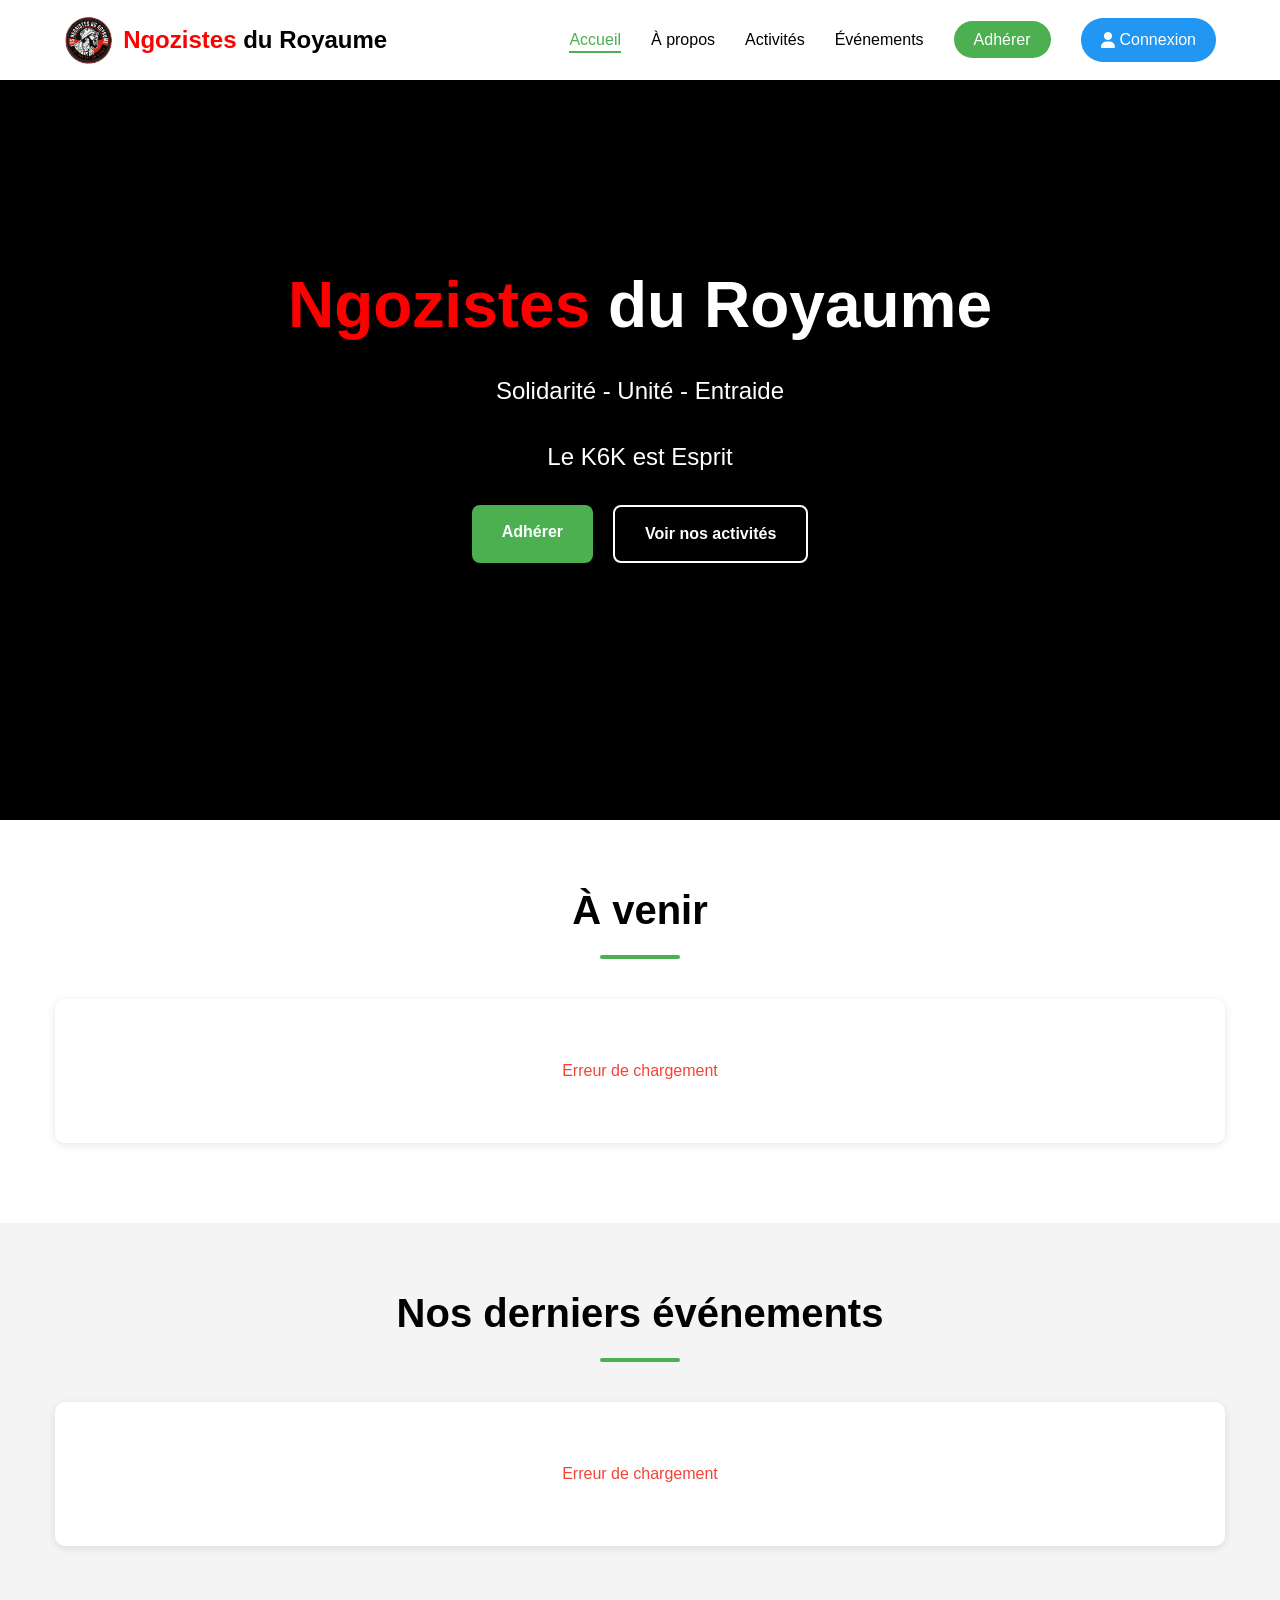
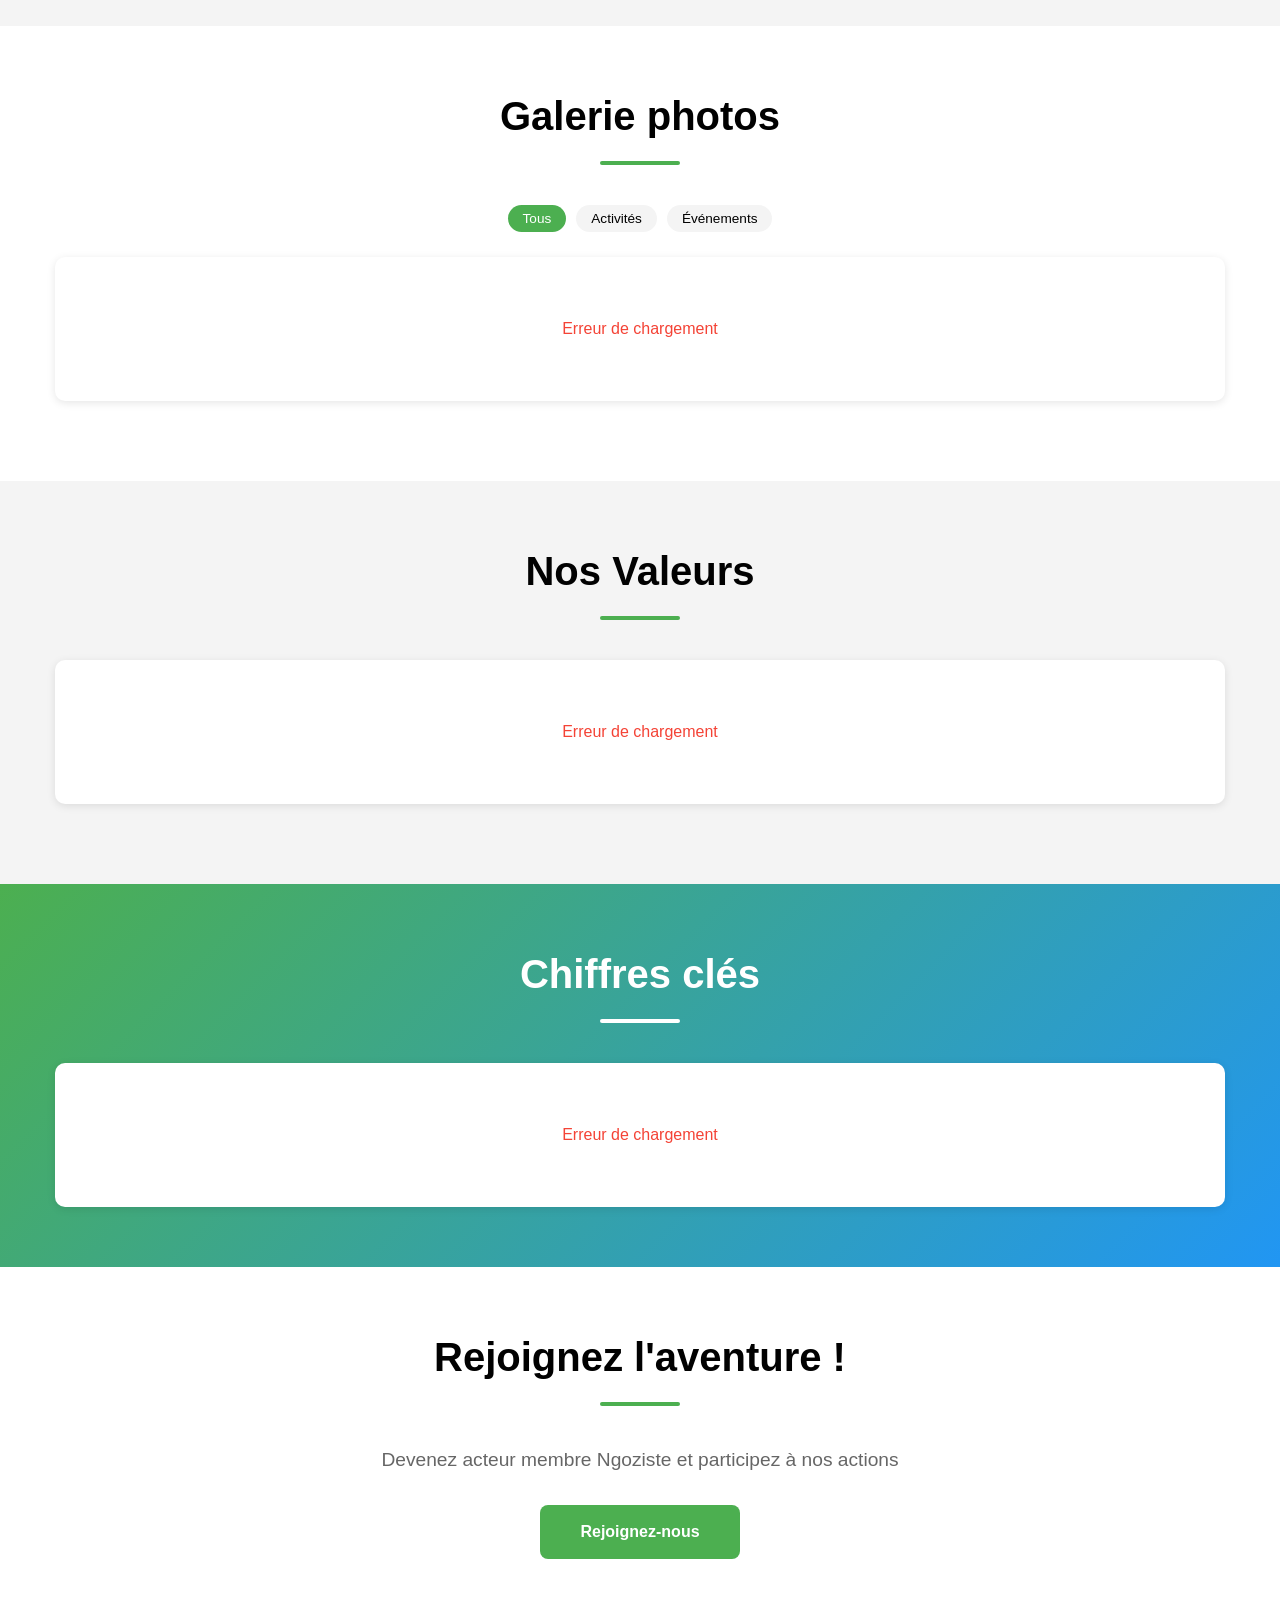
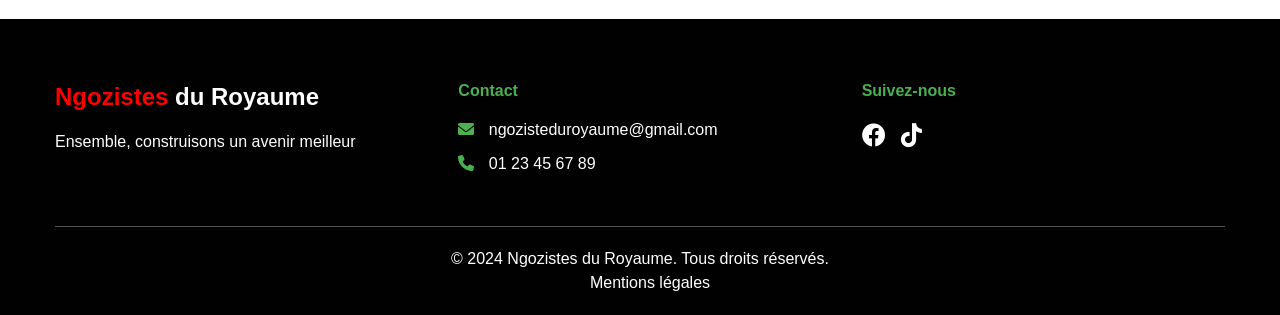
==== index.html @ daa1dad1 "Add files via upload" ====
<!DOCTYPE html>
<html lang="fr">
<head>
    <meta charset="UTF-8">
    <meta name="viewport" content="width=device-width, initial-scale=1.0">
    <title>Ngozistes du Royaume - Accueil</title>
    <meta name="description" content="Ngozistes du Royaume - Solidarité, Unité, Entraide.">
    <link rel="stylesheet" href="https://cdnjs.cloudflare.com/ajax/libs/font-awesome/6.0.0/css/all.min.css">
    <link rel="icon" type="image/png" href="images/favicon.ico">
    
    <!-- Configuration Supabase -->
    <script src="https://cdn.jsdelivr.net/npm/@supabase/supabase-js@2"></script>
    <script src="supabase-config.js"></script>

    <style>
        * {
            margin: 0;
            padding: 0;
            box-sizing: border-box;
        }

        :root {
            --primary-color: #4CAF50;
            --secondary-color: #2196F3;
            --dark-color: #010101;
            --light-color: #f4f4f4;
            --danger-color: #f44336;
            --success-color: #4CAF50;
            --text-color: #666;
            --border-radius: 8px;
            --box-shadow: 0 2px 8px rgba(0,0,0,0.1);
            --transition: all 0.2s ease;
            --facebook-bg: #f0f2f5;
        }

        body {
            font-family: 'Segoe UI', Tahoma, Geneva, Verdana, sans-serif;
            line-height: 1.5;
            color: var(--text-color);
            padding-top: 80px;
            overflow-x: hidden;
            background: var(--facebook-bg);
        }

        .container {
            max-width: 1200px;
            margin: 0 auto;
            padding: 0 15px;
        }

        /* Header */
        .header {
            position: fixed;
            top: 0;
            left: 0;
            width: 100%;
            background: white;
            z-index: 1000;
            box-shadow: 0 2px 10px rgba(0,0,0,0.1);
        }

        .navbar {
            display: flex;
            justify-content: space-between;
            align-items: center;
            padding: 0.5rem 5%;
            max-width: 1400px;
            margin: 0 auto;
            height: 80px;
        }

        .logo {
            display: flex;
            align-items: center;
            gap: 10px;
        }

        .logo img {
            height: 50px;
            width: auto;
        }

        .logo span {
            font-size: 1.5rem;
            font-weight: bold;
        }

        .logo-ngozistes {
            color: #ff0000;
        }

        .logo-royaume {
            color: #000000;
        }

        .nav-menu {
            display: flex;
            list-style: none;
            gap: 30px;
            align-items: center;
        }

        .nav-menu a {
            text-decoration: none;
            color: var(--dark-color);
            font-weight: 500;
            transition: var(--transition);
            position: relative;
        }

        .nav-menu a:hover,
        .nav-menu a.active {
            color: var(--primary-color);
        }

        .nav-menu a.active::after {
            content: '';
            position: absolute;
            bottom: -5px;
            left: 0;
            width: 100%;
            height: 2px;
            background: var(--primary-color);
        }

        /* Profil utilisateur */
        .user-profile {
            display: flex;
            align-items: center;
            gap: 10px;
            cursor: pointer;
            padding: 5px 15px;
            border-radius: 50px;
            background: var(--light-color);
            transition: var(--transition);
        }

        .user-profile:hover {
            background: #e0e0e0;
        }

        .nav-avatar {
            width: 35px;
            height: 35px;
            border-radius: 50%;
            object-fit: cover;
            border: 2px solid var(--primary-color);
        }

        .user-name {
            font-weight: 500;
            color: var(--dark-color);
        }

        .user-profile i {
            font-size: 0.8rem;
            color: var(--text-color);
        }

        /* Dropdown utilisateur */
        .user-dropdown {
            position: fixed;
            background: white;
            border-radius: 10px;
            box-shadow: 0 10px 30px rgba(0,0,0,0.2);
            min-width: 250px;
            z-index: 2000;
            animation: slideDown 0.3s ease;
            display: none;
        }

        .user-dropdown.show {
            display: block;
        }

        @keyframes slideDown {
            from {
                opacity: 0;
                transform: translateY(-10px);
            }
            to {
                opacity: 1;
                transform: translateY(0);
            }
        }

        .user-dropdown-header {
            display: flex;
            align-items: center;
            gap: 15px;
            padding: 15px;
            border-bottom: 1px solid #eee;
        }

        .user-dropdown-header img {
            width: 50px;
            height: 50px;
            border-radius: 50%;
            object-fit: cover;
            border: 3px solid var(--primary-color);
        }

        .user-dropdown-info {
            display: flex;
            flex-direction: column;
        }

        .user-dropdown-info span {
            font-weight: 600;
            color: var(--dark-color);
        }

        .user-dropdown-info small {
            color: var(--text-color);
            font-size: 0.8rem;
        }

        .user-dropdown-menu {
            padding: 10px 0;
        }

        .user-dropdown-menu a {
            display: flex;
            align-items: center;
            gap: 12px;
            padding: 12px 20px;
            color: var(--text-color);
            text-decoration: none;
            transition: var(--transition);
        }

        .user-dropdown-menu a:hover {
            background: var(--light-color);
            color: var(--primary-color);
        }

        .user-dropdown-menu a i {
            width: 20px;
        }

        .dropdown-divider {
            height: 1px;
            background: #eee;
            margin: 8px 0;
        }

        /* Boutons */
        .btn-login {
            background: var(--secondary-color);
            color: white !important;
            padding: 10px 20px;
            border-radius: 50px;
            display: flex;
            align-items: center;
            gap: 5px;
            transition: var(--transition);
        }

        .btn-login:hover {
            background: #1976D2;
            transform: translateY(-2px);
        }

        .btn-adhesion {
            background: var(--primary-color);
            color: white !important;
            padding: 10px 20px;
            border-radius: 50px;
            transition: var(--transition);
        }

        .btn-adhesion:hover {
            background: #45a049;
            transform: translateY(-2px);
        }

        .btn-primary, .btn-secondary {
            padding: 15px 30px;
            border-radius: var(--border-radius);
            text-decoration: none;
            font-weight: bold;
            transition: var(--transition);
            display: inline-block;
        }

        .btn-primary {
            background: var(--primary-color);
            color: white;
        }

        .btn-primary:hover {
            background: #45a049;
            transform: translateY(-3px);
            box-shadow: 0 5px 15px rgba(76, 175, 80, 0.3);
        }

        .btn-secondary {
            background: transparent;
            color: white;
            border: 2px solid white;
        }

        .btn-secondary:hover {
            background: white;
            color: var(--dark-color);
            transform: translateY(-3px);
        }

        /* Hamburger menu */
        .hamburger {
            display: none;
            flex-direction: column;
            cursor: pointer;
            z-index: 1001;
        }

        .hamburger span {
            width: 25px;
            height: 3px;
            background: var(--dark-color);
            margin: 2px 0;
            transition: var(--transition);
        }

        .hamburger.active span:nth-child(1) {
            transform: rotate(45deg) translate(5px, 5px);
        }

        .hamburger.active span:nth-child(2) {
            opacity: 0;
        }

        .hamburger.active span:nth-child(3) {
            transform: rotate(-45deg) translate(5px, -5px);
        }

        /* Hero section */
        .hero {
            height: calc(100vh - 80px);
            position: relative;
            display: flex;
            align-items: center;
            justify-content: center;
            text-align: center;
            color: white;
            overflow: hidden;
            margin-top: -80px;
        }

        .hero-video {
            position: absolute;
            top: 0;
            left: 0;
            width: 100%;
            height: 100%;
            z-index: -1;
            background: #000;
        }

        .hero-video video {
            width: 100%;
            height: 100%;
            object-fit: cover;
        }

        .hero-video::after {
            content: '';
            position: absolute;
            top: 0;
            left: 0;
            width: 100%;
            height: 100%;
            background: rgba(0, 0, 0, 0.6);
        }

        .hero-content {
            position: relative;
            z-index: 1;
            max-width: 800px;
            padding: 0 20px;
        }

        .hero-content h1 {
            font-size: 4rem;
            margin-bottom: 20px;
            animation: fadeInUp 1s ease;
        }

        .hero-ngozistes {
            color: #ff0000;
        }

        .hero-royaume {
            color: #ffffff;
        }

        .slogan {
            font-size: 1.5rem;
            margin-bottom: 30px;
            animation: fadeInUp 1s ease 0.2s both;
        }

        .hero-buttons {
            display: flex;
            gap: 20px;
            justify-content: center;
            animation: fadeInUp 1s ease 0.4s both;
        }

        /* Sections */
        .section {
            padding: 60px 0;
        }

        .section.bg-light {
            background: var(--light-color);
        }

        .section.bg-white {
            background: white;
        }

        .section.bg-gradient {
            background: linear-gradient(135deg, var(--primary-color), var(--secondary-color));
            color: white;
        }

        h2 {
            text-align: center;
            font-size: 2.5rem;
            color: var(--dark-color);
            margin-bottom: 40px;
            position: relative;
        }

        h2::after {
            content: '';
            display: block;
            width: 80px;
            height: 4px;
            background: var(--primary-color);
            margin: 15px auto 0;
            border-radius: 2px;
        }

        .section.bg-gradient h2 {
            color: white;
        }

        .section.bg-gradient h2::after {
            background: white;
        }

        /* Grille carrée */
        .square-grid {
            display: grid;
            grid-template-columns: repeat(auto-fill, minmax(280px, 1fr));
            gap: 16px;
            margin-bottom: 20px;
        }

        /* Carte carrée pour événements */
        .event-card-square {
            background: white;
            border-radius: 10px;
            overflow: hidden;
            box-shadow: var(--box-shadow);
            transition: var(--transition);
            border: 1px solid rgba(0,0,0,0.05);
            cursor: pointer;
            display: flex;
            flex-direction: column;
            height: 100%;
            aspect-ratio: 1 / 1.1;
        }

        .event-card-square:hover {
            box-shadow: 0 4px 12px rgba(0,0,0,0.15);
            transform: translateY(-2px);
        }

        .event-card-square .event-image {
            width: 100%;
            height: 60%;
            overflow: hidden;
            position: relative;
            background: #f0f0f0;
        }

        .event-card-square .event-image img {
            width: 100%;
            height: 100%;
            object-fit: cover;
            transition: var(--transition);
        }

        .event-card-square:hover .event-image img {
            transform: scale(1.03);
        }

        .event-card-square .event-badge {
            position: absolute;
            top: 10px;
            right: 10px;
            background: var(--primary-color);
            color: white;
            padding: 4px 10px;
            border-radius: 20px;
            font-size: 0.7rem;
            font-weight: 500;
            z-index: 2;
            box-shadow: 0 2px 4px rgba(0,0,0,0.2);
        }

        .event-card-square .event-badge.past {
            background: #9e9e9e;
        }

        .event-card-square .event-content {
            padding: 12px;
            display: flex;
            flex-direction: column;
            flex: 1;
            background: white;
        }

        .event-card-square .event-date {
            display: flex;
            align-items: center;
            gap: 5px;
            margin-bottom: 5px;
            color: var(--primary-color);
            font-size: 0.75rem;
            font-weight: 500;
        }

        .event-card-square .event-title {
            color: var(--dark-color);
            font-size: 1rem;
            margin-bottom: 5px;
            font-weight: 600;
            line-height: 1.3;
            display: -webkit-box;
            -webkit-line-clamp: 2;
            -webkit-box-orient: vertical;
            overflow: hidden;
            height: 2.6em;
        }

        .event-card-square .event-meta {
            display: flex;
            align-items: center;
            gap: 10px;
            margin: 5px 0;
            font-size: 0.75rem;
            color: var(--text-color);
        }

        .event-card-square .event-meta i {
            color: var(--primary-color);
            width: 12px;
        }

        .event-card-square .event-footer {
            display: flex;
            justify-content: space-between;
            align-items: center;
            margin-top: auto;
            padding-top: 5px;
            border-top: 1px solid #eee;
        }

        .event-card-square .btn-detail {
            padding: 4px 12px;
            background: var(--primary-color);
            color: white;
            border: none;
            border-radius: 4px;
            cursor: pointer;
            transition: var(--transition);
            font-size: 0.7rem;
            font-weight: 500;
            text-decoration: none;
        }

        .event-card-square .btn-detail:hover {
            background: #45a049;
        }

        /* Carte pour les valeurs */
        .value-card-square {
            background: white;
            border-radius: 10px;
            overflow: hidden;
            box-shadow: var(--box-shadow);
            transition: var(--transition);
            border: 1px solid rgba(0,0,0,0.05);
            display: flex;
            flex-direction: column;
            height: 100%;
            aspect-ratio: 1 / 1;
            text-align: center;
            padding: 20px;
        }

        .value-card-square:hover {
            transform: translateY(-3px);
            box-shadow: 0 6px 16px rgba(0,0,0,0.15);
        }

        .value-card-square i {
            font-size: 2.5rem;
            color: var(--primary-color);
            margin-bottom: 15px;
        }

        .value-card-square h3 {
            color: var(--dark-color);
            font-size: 1.1rem;
            margin-bottom: 10px;
        }

        .value-card-square p {
            font-size: 0.85rem;
            color: var(--text-color);
            display: -webkit-box;
            -webkit-line-clamp: 3;
            -webkit-box-orient: vertical;
            overflow: hidden;
        }

        /* Carte pour la galerie */
        .gallery-item-square {
            position: relative;
            overflow: hidden;
            border-radius: 10px;
            cursor: pointer;
            aspect-ratio: 1;
            box-shadow: var(--box-shadow);
            transition: var(--transition);
        }

        .gallery-item-square:hover {
            transform: translateY(-3px);
            box-shadow: 0 6px 16px rgba(0,0,0,0.15);
        }

        .gallery-item-square img {
            width: 100%;
            height: 100%;
            object-fit: cover;
            transition: var(--transition);
        }

        .gallery-item-square:hover img {
            transform: scale(1.05);
        }

        .gallery-overlay {
            position: absolute;
            top: 0;
            left: 0;
            width: 100%;
            height: 100%;
            background: rgba(0, 0, 0, 0.5);
            display: flex;
            align-items: center;
            justify-content: center;
            opacity: 0;
            transition: var(--transition);
        }

        .gallery-item-square:hover .gallery-overlay {
            opacity: 1;
        }

        .gallery-overlay i {
            color: white;
            font-size: 2rem;
        }

        /* Bouton "+X" style Facebook */
        .show-more-container {
            display: flex;
            justify-content: center;
            margin: 20px 0 10px;
        }

        .show-more-btn {
            display: flex;
            align-items: center;
            justify-content: center;
            gap: 8px;
            padding: 10px 24px;
            background: white;
            border: 1px solid #ddd;
            border-radius: 30px;
            color: var(--primary-color);
            font-weight: 600;
            font-size: 0.95rem;
            cursor: pointer;
            transition: var(--transition);
            box-shadow: var(--box-shadow);
        }

        .show-more-btn:hover {
            background: var(--light-color);
            border-color: var(--primary-color);
        }

        .show-more-btn i {
            font-size: 0.8rem;
        }

        .plus-count {
            background: var(--primary-color);
            color: white;
            border-radius: 20px;
            padding: 3px 10px;
            margin-left: 5px;
            font-weight: bold;
            font-size: 0.85rem;
        }

        /* Grille pour les éléments supplémentaires */
        .more-items {
            display: none;
            grid-template-columns: repeat(auto-fill, minmax(280px, 1fr));
            gap: 16px;
            margin-top: 16px;
        }

        .more-items.show {
            display: grid;
        }

        /* Filtres galerie */
        .gallery-filter {
            display: flex;
            justify-content: center;
            gap: 10px;
            margin-bottom: 25px;
            flex-wrap: wrap;
        }

        .filter-btn {
            padding: 6px 15px;
            border: none;
            background: var(--light-color);
            color: var(--dark-color);
            border-radius: 20px;
            cursor: pointer;
            transition: var(--transition);
            font-size: 0.85rem;
            font-weight: 500;
        }

        .filter-btn.active,
        .filter-btn:hover {
            background: var(--primary-color);
            color: white;
        }

        /* Stats */
        .stats-grid {
            display: grid;
            grid-template-columns: repeat(auto-fit, minmax(200px, 1fr));
            gap: 30px;
            text-align: center;
            margin-top: 20px;
        }

        .stat-item {
            padding: 20px;
            background: rgba(255,255,255,0.1);
            border-radius: 10px;
            backdrop-filter: blur(5px);
        }

        .stat-number {
            font-size: 3rem;
            font-weight: bold;
            display: block;
            margin-bottom: 10px;
            animation: countUp 2s ease-out;
        }

        .stat-label {
            font-size: 1.2rem;
            text-transform: uppercase;
            letter-spacing: 1px;
            opacity: 0.9;
        }

        /* CTA */
        .btn-cta {
            display: inline-block;
            padding: 15px 40px;
            background: white;
            color: var(--primary-color);
            text-decoration: none;
            font-weight: bold;
            border-radius: var(--border-radius);
            transition: var(--transition);
            margin-top: 20px;
        }

        .btn-cta:hover {
            transform: translateY(-3px);
            box-shadow: 0 10px 20px rgba(0,0,0,0.2);
            background: var(--primary-color);
            color: white;
        }

        /* Footer */
        .footer {
            background: var(--dark-color);
            color: white;
            padding: 60px 0 20px;
        }

        .footer-grid {
            display: grid;
            grid-template-columns: repeat(auto-fit, minmax(250px, 1fr));
            gap: 40px;
            margin-bottom: 40px;
        }

        .footer-ngozistes {
            color: #ff0000;
        }

        .footer-royaume {
            color: #ffffff;
        }

        .footer-info h3 {
            font-size: 1.5rem;
            margin-bottom: 15px;
        }

        .footer-contact h4,
        .footer-social h4 {
            margin-bottom: 15px;
            color: var(--primary-color);
        }

        .footer-contact p {
            margin-bottom: 10px;
        }

        .footer-contact i {
            margin-right: 10px;
            color: var(--primary-color);
        }

        .footer-contact a {
            color: white;
            text-decoration: none;
            transition: var(--transition);
        }

        .footer-contact a:hover {
            color: var(--primary-color);
        }

        .social-icons {
            display: flex;
            gap: 15px;
        }

        .social-icons a {
            color: white;
            font-size: 1.5rem;
            transition: var(--transition);
        }

        .social-icons a:hover {
            color: var(--primary-color);
            transform: translateY(-3px);
        }

        .footer-bottom {
            text-align: center;
            padding-top: 20px;
            border-top: 1px solid #555;
        }

        .footer-bottom a {
            color: white;
            text-decoration: none;
            margin-left: 20px;
            transition: var(--transition);
        }

        .footer-bottom a:hover {
            color: var(--primary-color);
        }

        /* Lightbox */
        .lightbox {
            display: none;
            position: fixed;
            top: 0;
            left: 0;
            width: 100%;
            height: 100%;
            background: rgba(0, 0, 0, 0.9);
            z-index: 4000;
            align-items: center;
            justify-content: center;
        }

        .lightbox.active {
            display: flex;
        }

        .lightbox-content {
            max-width: 90%;
            max-height: 90%;
            object-fit: contain;
        }

        .close-lightbox {
            position: absolute;
            top: 20px;
            right: 30px;
            color: white;
            font-size: 40px;
            cursor: pointer;
            transition: var(--transition);
        }

        .close-lightbox:hover {
            color: var(--danger-color);
        }

        /* États */
        .loading {
            text-align: center;
            padding: 60px;
            color: var(--text-color);
            background: white;
            border-radius: 10px;
            box-shadow: var(--box-shadow);
            grid-column: 1 / -1;
        }

        .loading::after {
            content: '';
            display: inline-block;
            width: 20px;
            height: 20px;
            margin-left: 10px;
            border: 2px solid var(--primary-color);
            border-top-color: transparent;
            border-radius: 50%;
            animation: spin 1s linear infinite;
        }

        @keyframes spin {
            to { transform: rotate(360deg); }
        }

        .no-data {
            text-align: center;
            padding: 60px;
            color: var(--text-color);
            background: white;
            border-radius: 10px;
            box-shadow: var(--box-shadow);
            font-style: italic;
            grid-column: 1 / -1;
        }

        .error {
            text-align: center;
            padding: 60px;
            color: var(--danger-color);
            background: white;
            border-radius: 10px;
            box-shadow: var(--box-shadow);
            grid-column: 1 / -1;
        }

        /* Animations */
        @keyframes fadeInUp {
            from {
                opacity: 0;
                transform: translateY(30px);
            }
            to {
                opacity: 1;
                transform: translateY(0);
            }
        }

        @keyframes countUp {
            from {
                opacity: 0;
                transform: translateY(20px);
            }
            to {
                opacity: 1;
                transform: translateY(0);
            }
        }

        /* Responsive */
        @media screen and (max-width: 768px) {
            body { padding-top: 70px; }
            .navbar { height: 70px; }
            .logo img { height: 40px; }
            .logo span { font-size: 1.2rem; }
            .hamburger { display: flex; }
            
            .nav-menu {
                position: fixed;
                top: 70px;
                left: -100%;
                width: 100%;
                height: calc(100vh - 70px);
                background: white;
                flex-direction: column;
                align-items: center;
                justify-content: flex-start;
                padding-top: 50px;
                transition: left 0.3s ease;
                z-index: 999;
            }
            
            .nav-menu.active { left: 0; }
            .nav-menu li { margin: 15px 0; }
            
            .hero { height: calc(100vh - 70px); margin-top: -70px; }
            .hero-content h1 { font-size: 2.5rem; }
            .slogan { font-size: 1.2rem; }
            .hero-buttons { flex-direction: column; max-width: 250px; margin: 0 auto; }
            
            .square-grid { grid-template-columns: repeat(auto-fill, minmax(240px, 1fr)); }
            
            h2 { font-size: 2rem; }
            
            .user-profile { padding: 5px; }
            .user-name { display: none; }
            .user-profile i { display: none; }
            .nav-avatar { width: 40px; height: 40px; }
            
            .stats-grid { grid-template-columns: 1fr; }
        }

        @media screen and (max-width: 480px) {
            body { padding-top: 60px; }
            .navbar { height: 60px; }
            .nav-menu { top: 60px; height: calc(100vh - 60px); }
            .hero { height: calc(100vh - 60px); margin-top: -60px; }
            .hero-content h1 { font-size: 2rem; }
            .slogan { font-size: 1rem; }
            .container { padding: 0 12px; }
            h2 { font-size: 1.8rem; }
            .square-grid { grid-template-columns: 1fr; }
        }
    </style>
</head>
<body>
    <header class="header">
        <nav class="navbar">
            <div class="logo">
                <img src="images/logo/logo.png" alt="Logo Ngozistes du Royaume" onerror="this.src='https://via.placeholder.com/50x50?text=Logo'">
                <span><span class="logo-ngozistes">Ngozistes</span> <span class="logo-royaume">du Royaume</span></span>
            </div>
            <ul class="nav-menu" id="nav-menu">
                <li><a href="index.html" class="active">Accueil</a></li>
                <li><a href="apropos.html">À propos</a></li>
                <li><a href="activites.html">Activités</a></li>
                <li><a href="evenements.html">Événements</a></li>
                <li><a href="adhesion.html" class="btn-adhesion">Adhérer</a></li>
                <li id="auth-menu">
                    <a href="login.html" class="btn-login"><i class="fas fa-user"></i> Connexion</a>
                </li>
            </ul>
            <div class="hamburger" id="hamburger">
                <span></span>
                <span></span>
                <span></span>
            </div>
        </nav>
    </header>

    <!-- Dropdown utilisateur -->
    <div class="user-dropdown" id="user-dropdown"></div>

    <!-- Hero Section -->
    <section class="hero">
        <div class="hero-video">
            <video autoplay muted loop playsinline poster="images/hero/hero-poster.jpg">
                <source src="images/hero/hero-video.mp4" type="video/mp4">
                <source src="images/hero/hero-video.webm" type="video/webm">
                <img src="images/hero/hero-fallback.jpg" alt="Ngozistes du Royaume" class="video-fallback">
            </video>
        </div>
        <div class="hero-content">
            <h1><span class="hero-ngozistes">Ngozistes</span> <span class="hero-royaume">du Royaume</span></h1>
            <p class="slogan" id="slogan1">Solidarité - Unité - Entraide</p>
            <p class="slogan" id="slogan2">Le K6K est Esprit</p>
            <div class="hero-buttons">
                <a href="adhesion.html" class="btn-primary">Adhérer</a>
                <a href="activites.html" class="btn-secondary">Voir nos activités</a>
            </div>
        </div>
    </section>

    <!-- Événements à venir -->
    <section class="section bg-white">
        <div class="container">
            <h2>À venir</h2>
            <div id="upcoming-events-container">
                <div class="square-grid loading">Chargement des événements...</div>
            </div>
        </div>
    </section>

    <!-- Derniers événements -->
    <section class="section bg-light">
        <div class="container">
            <h2>Nos derniers événements</h2>
            <div id="past-events-container">
                <div class="square-grid loading">Chargement des événements...</div>
            </div>
        </div>
    </section>

    <!-- Galerie photos -->
    <section class="section bg-white">
        <div class="container">
            <h2>Galerie photos</h2>
            <div class="gallery-filter">
                <button class="filter-btn active" data-filter="all">Tous</button>
                <button class="filter-btn" data-filter="activities">Activités</button>
                <button class="filter-btn" data-filter="events">Événements</button>
            </div>
            <div id="gallery-container">
                <div class="square-grid loading">Chargement de la galerie...</div>
            </div>
        </div>
    </section>

    <!-- Nos Valeurs -->
    <section class="section bg-light">
        <div class="container">
            <h2>Nos Valeurs</h2>
            <div id="values-container">
                <div class="square-grid loading">Chargement des valeurs...</div>
            </div>
        </div>
    </section>

    <!-- Statistiques -->
    <section class="section bg-gradient">
        <div class="container">
            <h2>Chiffres clés</h2>
            <div class="stats-grid" id="stats-container">
                <div class="loading">Chargement...</div>
            </div>
        </div>
    </section>

    <!-- Appel à l'action -->
    <section class="section bg-white" style="text-align: center;">
        <div class="container">
            <h2>Rejoignez l'aventure !</h2>
            <p style="font-size: 1.2rem; margin-bottom: 30px;">Devenez acteur membre Ngoziste et participez à nos actions</p>
            <a href="adhesion.html" class="btn-primary" style="padding: 15px 40px;">Rejoignez-nous</a>
        </div>
    </section>

    <!-- Footer -->
    <footer class="footer">
        <div class="container">
            <div class="footer-grid">
                <div class="footer-info">
                    <h3><span class="footer-ngozistes">Ngozistes</span> <span class="footer-royaume">du Royaume</span></h3>
                    <p>Ensemble, construisons un avenir meilleur</p>
                </div>
                <div class="footer-contact">
                    <h4>Contact</h4>
                    <p><i class="fas fa-envelope"></i> <a href="mailto:ngozisteduroyaume@gmail.com">ngozisteduroyaume@gmail.com</a></p>
                    <p><i class="fas fa-phone"></i> 01 23 45 67 89</p>
                </div>
                <div class="footer-social">
                    <h4>Suivez-nous</h4>
                    <div class="social-icons">
                        <a href="https://www.facebook.com/share/17vqMhXRjk/?mibextid=wwXIfr" target="_blank" rel="noopener noreferrer" aria-label="Facebook"><i class="fab fa-facebook"></i></a>
                        <a href="https://www.tiktok.com/@ngozisteduroyaume?_r=1&_t=ZN-93tws3CbylC" target="_blank" rel="noopener noreferrer" aria-label="TikTok"><i class="fab fa-tiktok"></i></a>
                    </div>
                </div>
            </div>
            <div class="footer-bottom">
                <p>&copy; 2024 Ngozistes du Royaume. Tous droits réservés.</p>
                <a href="#">Mentions légales</a>
            </div>
        </div>
    </footer>

    <!-- Lightbox -->
    <div class="lightbox" id="lightbox">
        <span class="close-lightbox" id="close-lightbox">&times;</span>
        <img class="lightbox-content" id="lightbox-img" src="" alt="Agrandissement">
    </div>

    <script>
        // ==================== VARIABLES GLOBALES ====================
        let currentUser = null;

        // ==================== INITIALISATION ====================
        document.addEventListener('DOMContentLoaded', async () => {
            initMobileMenu();
            await checkCurrentUser();
            initVideoControls();
            initScrollAnimations();
            initLightbox();
            initGalleryFilters();
            
            // Charger les données dans le nouvel ordre
            await loadUpcomingEvents();
            await loadPastEvents();
            await loadGallery();
            await loadValues();
            await loadStatistics();
        });

        // ==================== MENU MOBILE ====================
        function initMobileMenu() {
            const hamburger = document.getElementById('hamburger');
            const navMenu = document.getElementById('nav-menu');

            if (hamburger && navMenu) {
                hamburger.addEventListener('click', () => {
                    hamburger.classList.toggle('active');
                    navMenu.classList.toggle('active');
                    document.body.classList.toggle('menu-open');
                });

                document.querySelectorAll('.nav-menu a').forEach(link => {
                    link.addEventListener('click', () => {
                        hamburger.classList.remove('active');
                        navMenu.classList.remove('active');
                        document.body.classList.remove('menu-open');
                    });
                });
            }
        }

        // ==================== AUTHENTIFICATION ====================
        async function checkCurrentUser() {
            const authMenu = document.getElementById('auth-menu');
            if (!authMenu) return;

            try {
                const { data: { session } } = await window.supabase.auth.getSession();
                
                if (session?.user) {
                    const { data: userData } = await window.supabase
                        .from('users')
                        .select('*')
                        .eq('id', session.user.id)
                        .single();
                    
                    if (userData) {
                        currentUser = userData;
                        updateAuthMenu(userData);
                    }
                } else {
                    updateAuthMenu(null);
                }
            } catch (error) {
                console.error('Erreur auth:', error);
                updateAuthMenu(null);
            }
        }

        function updateAuthMenu(user) {
            const authMenu = document.getElementById('auth-menu');
            if (!authMenu) return;

            if (user) {
                const photo = user.photo || 'images/default-avatar.png';
                authMenu.innerHTML = `
                    <div class="user-profile" onclick="toggleUserDropdown(event)">
                        <img src="${photo}" alt="Profil" class="nav-avatar" onerror="this.src='images/default-avatar.png'">
                        <span class="user-name">${user.prenom || ''}</span>
                        <i class="fas fa-chevron-down"></i>
                    </div>
                `;
            } else {
                authMenu.innerHTML = `
                    <a href="login.html" class="btn-login">
                        <i class="fas fa-user"></i> Connexion
                    </a>
                `;
            }
        }

        window.toggleUserDropdown = function(event) {
            event.stopPropagation();
            
            let dropdown = document.getElementById('user-dropdown');
            if (!dropdown) return;

            if (!currentUser) return;

            const dashboardPath = currentUser.role === 'admin' || currentUser.role === 'super_admin' ? 'admin' : 'member';
            
            dropdown.innerHTML = `
                <div class="user-dropdown-header">
                    <img src="${currentUser.photo || 'images/default-avatar.png'}" alt="Avatar" onerror="this.src='images/default-avatar.png'">
                    <div class="user-dropdown-info">
                        <span>${currentUser.prenom || ''} ${currentUser.nom || ''}</span>
                        <small>${currentUser.role === 'super_admin' ? 'Super Admin' : (currentUser.role === 'admin' ? 'Admin' : 'Membre')}</small>
                    </div>
                </div>
                <div class="user-dropdown-menu">
                    <a href="#" onclick="window.location.href='${dashboardPath}/dashboard.html'">
                        <i class="fas fa-tachometer-alt"></i> Tableau de bord
                    </a>
                    <a href="#" onclick="window.location.href='${dashboardPath}/dashboard.html?panel=profile'">
                        <i class="fas fa-user"></i> Mon profil
                    </a>
                    <div class="dropdown-divider"></div>
                    <a href="#" onclick="logout()">
                        <i class="fas fa-sign-out-alt"></i> Déconnexion
                    </a>
                </div>
            `;

            const rect = event.target.closest('.user-profile')?.getBoundingClientRect();
            if (rect) {
                dropdown.style.top = (rect.bottom + 10) + 'px';
                dropdown.style.right = (window.innerWidth - rect.right) + 'px';
                dropdown.classList.add('show');
            }

            setTimeout(() => {
                document.addEventListener('click', function closeDropdown(e) {
                    if (!dropdown.contains(e.target) && !event.target.closest('.user-profile')) {
                        dropdown.classList.remove('show');
                        document.removeEventListener('click', closeDropdown);
                    }
                });
            }, 100);
        };

        window.logout = async function() {
            await window.supabase.auth.signOut();
            window.location.href = 'index.html';
        };

        // ==================== VIDÉO ====================
        function initVideoControls() {
            const video = document.querySelector('.hero-video video');
            if (video) {
                video.muted = true;
                video.playsInline = true;
                video.play().catch(() => {});
            }
        }

        // ==================== ANIMATIONS AU SCROLL ====================
        function initScrollAnimations() {
            const elements = document.querySelectorAll('.event-card-square, .value-card-square, .gallery-item-square, .stat-item');
            
            elements.forEach(el => {
                el.style.opacity = '0';
                el.style.transform = 'translateY(20px)';
                el.style.transition = 'all 0.6s ease';
            });

            const animate = () => {
                elements.forEach(el => {
                    const rect = el.getBoundingClientRect();
                    if (rect.top < window.innerHeight - 100) {
                        el.style.opacity = '1';
                        el.style.transform = 'translateY(0)';
                    }
                });
            };

            window.addEventListener('scroll', animate);
            animate();
        }

        // ==================== LIGHTBOX ====================
        function initLightbox() {
            const lightbox = document.getElementById('lightbox');
            const lightboxImg = document.getElementById('lightbox-img');
            const closeLightbox = document.getElementById('close-lightbox');

            if (lightbox && lightboxImg && closeLightbox) {
                window.openLightbox = (src) => {
                    lightboxImg.src = src;
                    lightbox.classList.add('active');
                    document.body.style.overflow = 'hidden';
                };

                closeLightbox.addEventListener('click', () => {
                    lightbox.classList.remove('active');
                    document.body.style.overflow = 'auto';
                });

                lightbox.addEventListener('click', (e) => {
                    if (e.target === lightbox) {
                        lightbox.classList.remove('active');
                        document.body.style.overflow = 'auto';
                    }
                });

                document.addEventListener('keydown', (e) => {
                    if (e.key === 'Escape' && lightbox.classList.contains('active')) {
                        lightbox.classList.remove('active');
                        document.body.style.overflow = 'auto';
                    }
                });
            }
        }

        // ==================== FILTRES GALERIE ====================
        function initGalleryFilters() {
            const filterButtons = document.querySelectorAll('.gallery-filter .filter-btn');

            filterButtons.forEach(btn => {
                btn.addEventListener('click', function() {
                    filterButtons.forEach(b => b.classList.remove('active'));
                    this.classList.add('active');

                    const filter = this.dataset.filter;
                    filterGallery(filter);
                });
            });
        }

        function filterGallery(filter) {
            const items = document.querySelectorAll('.gallery-item-square');
            items.forEach(item => {
                if (filter === 'all' || item.dataset.category === filter) {
                    item.style.display = 'block';
                } else {
                    item.style.display = 'none';
                }
            });
        }

        // ==================== FONCTIONS UTILITAIRES ====================
        window.truncateText = function(text, length) {
            if (!text) return '';
            return text.length > length ? text.substring(0, length) + '...' : text;
        };

        // ==================== SYSTÈME "VOIR PLUS" ====================
        function renderWithShowMore(containerId, items, createCardFunction, itemsPerPage = 4) {
            const container = document.getElementById(containerId);
            if (!container) return;
            
            if (!items || items.length === 0) {
                container.innerHTML = '<div class="square-grid"><div class="no-data">Aucun élément à afficher</div></div>';
                return;
            }
            
            // Afficher les 4 premiers éléments
            const initialItems = items.slice(0, itemsPerPage);
            const remainingItems = items.slice(itemsPerPage);
            
            let html = `
                <div class="square-grid">
                    ${initialItems.map(createCardFunction).join('')}
                </div>
            `;
            
            // S'il reste des éléments, ajouter le bouton +X
            if (remainingItems.length > 0) {
                html += `
                    <div class="show-more-container">
                        <button class="show-more-btn" onclick="toggleMoreItems('${containerId}-more')">
                            <i class="fas fa-chevron-down"></i>
                            Voir 
                            <span class="plus-count">+${remainingItems.length}</span>
                            élément${remainingItems.length > 1 ? 's' : ''}
                        </button>
                    </div>
                    <div id="${containerId}-more" class="more-items">
                        ${remainingItems.map(createCardFunction).join('')}
                    </div>
                `;
            }
            
            container.innerHTML = html;
        }

        window.toggleMoreItems = function(id) {
            const element = document.getElementById(id);
            const button = event.currentTarget;
            
            if (element) {
                element.classList.toggle('show');
                
                const icon = button.querySelector('i');
                const countSpan = button.querySelector('.plus-count');
                const count = parseInt(countSpan.textContent.replace('+', ''));
                
                if (element.classList.contains('show')) {
                    icon.className = 'fas fa-chevron-up';
                    button.innerHTML = `
                        <i class="fas fa-chevron-up"></i>
                        Voir moins
                    `;
                } else {
                    icon.className = 'fas fa-chevron-down';
                    button.innerHTML = `
                        <i class="fas fa-chevron-down"></i>
                        Voir 
                        <span class="plus-count">+${count}</span>
                        élément${count > 1 ? 's' : ''}
                    `;
                }
            }
        };

        // ==================== CHARGEMENT DES DONNÉES ====================
        async function loadUpcomingEvents() {
            const containerId = 'upcoming-events-container';
            
            try {
                const { data, error } = await window.supabase
                    .from('events')
                    .select('*')
                    .gte('date', new Date().toISOString())
                    .eq('status', 'published')
                    .order('date', { ascending: true })
                    .limit(8);

                if (error) throw error;

                const createCard = (event) => {
                    const date = new Date(event.date);
                    const eventImage = event.image || 'images/events/default.jpg';
                    
                    return `
                        <div class="event-card-square" onclick="window.location.href='evenements.html?id=${event.id}'">
                            <div class="event-image">
                                <img src="${eventImage}" alt="${event.title}" onclick="event.stopPropagation(); openLightbox('${eventImage}')" onerror="this.src='images/events/default.jpg'">
                                <span class="event-badge">À venir</span>
                            </div>
                            <div class="event-content">
                                <div class="event-date">
                                    <i class="fas fa-calendar-alt"></i> 
                                    ${date.toLocaleDateString('fr-FR', { day: 'numeric', month: 'short' })}
                                </div>
                                <h3 class="event-title">${event.title}</h3>
                                <div class="event-meta">
                                    <i class="fas fa-map-marker-alt"></i> 
                                    ${event.location ? window.truncateText(event.location, 15) : 'Lieu'}
                                </div>
                                <div class="event-footer">
                                    <span><i class="fas fa-users"></i> ${event.current_participants || 0}</span>
                                    <span class="btn-detail">Détails</span>
                                </div>
                            </div>
                        </div>
                    `;
                };

                renderWithShowMore(containerId, data || [], createCard, 4);
                
            } catch (error) {
                console.error('Erreur chargement événements à venir:', error);
                document.getElementById(containerId).innerHTML = '<div class="square-grid"><div class="error">Erreur de chargement</div></div>';
            }
        }

        async function loadPastEvents() {
            const containerId = 'past-events-container';
            
            try {
                const { data, error } = await window.supabase
                    .from('events')
                    .select('*')
                    .lt('date', new Date().toISOString())
                    .eq('status', 'published')
                    .order('date', { ascending: false })
                    .limit(8);

                if (error) throw error;

                const createCard = (event) => {
                    const date = new Date(event.date);
                    const eventImage = event.image || 'images/events/default.jpg';
                    
                    return `
                        <div class="event-card-square" onclick="window.location.href='evenements.html?id=${event.id}'">
                            <div class="event-image">
                                <img src="${eventImage}" alt="${event.title}" onclick="event.stopPropagation(); openLightbox('${eventImage}')" onerror="this.src='images/events/default.jpg'">
                                <span class="event-badge past">Passé</span>
                            </div>
                            <div class="event-content">
                                <div class="event-date">
                                    <i class="fas fa-calendar-alt"></i> 
                                    ${date.toLocaleDateString('fr-FR', { day: 'numeric', month: 'short', year: 'numeric' })}
                                </div>
                                <h3 class="event-title">${event.title}</h3>
                                <div class="event-meta">
                                    <i class="fas fa-map-marker-alt"></i> 
                                    ${event.location ? window.truncateText(event.location, 15) : 'Lieu'}
                                </div>
                                <div class="event-footer">
                                    <span><i class="fas fa-users"></i> ${event.current_participants || 0}</span>
                                    <span class="btn-detail">Détails</span>
                                </div>
                            </div>
                        </div>
                    `;
                };

                renderWithShowMore(containerId, data || [], createCard, 4);
                
            } catch (error) {
                console.error('Erreur événements passés:', error);
                document.getElementById(containerId).innerHTML = '<div class="square-grid"><div class="error">Erreur de chargement</div></div>';
            }
        }

        async function loadGallery() {
            const containerId = 'gallery-container';
            
            try {
                const { data, error } = await window.supabase
                    .from('gallery')
                    .select('*')
                    .order('created_at', { ascending: false })
                    .limit(8);

                if (error) throw error;

                if (data?.length) {
                    const createCard = (item) => `
                        <div class="gallery-item-square" data-category="${item.category || 'general'}">
                            <img src="${item.image}" alt="${item.title || 'Photo'}" onclick="openLightbox('${item.image}')" onerror="this.src='images/gallery/default.jpg'">
                            <div class="gallery-overlay">
                                <i class="fas fa-search-plus"></i>
                            </div>
                        </div>
                    `;

                    renderWithShowMore(containerId, data, createCard, 4);
                    
                    // Réinitialiser les filtres
                    setTimeout(() => {
                        filterGallery('all');
                    }, 100);
                } else {
                    document.getElementById(containerId).innerHTML = '<div class="square-grid"><div class="no-data">Aucune image dans la galerie</div></div>';
                }
                
            } catch (error) {
                console.error('Erreur galerie:', error);
                document.getElementById(containerId).innerHTML = '<div class="square-grid"><div class="error">Erreur de chargement</div></div>';
            }
        }

        async function loadValues() {
            const containerId = 'values-container';
            
            try {
                const { data, error } = await window.supabase
                    .from('content_pages')
                    .select('content')
                    .eq('page', 'apropos')
                    .eq('section', 'values')
                    .maybeSingle();

                if (error && error.code !== 'PGRST116') throw error;

                let values = [];
                if (data?.content) {
                    try {
                        values = JSON.parse(data.content);
                    } catch (e) {}
                }

                if (!values.length) {
                    values = [
                        { icon: "fa-hand-holding-heart", title: "Solidarité", description: "Nous croyons en l'entraide et le soutien mutuel" },
                        { icon: "fa-users", title: "Unité", description: "Rassembler les forces vives de notre communauté" },
                        { icon: "fa-handshake", title: "Entraide", description: "Partager nos compétences et nos ressources" },
                        { icon: "fa-chart-line", title: "Développement", description: "Construire ensemble un avenir meilleur" }
                    ];
                }

                const createCard = (value) => `
                    <div class="value-card-square">
                        <i class="fas ${value.icon || 'fa-star'}"></i>
                        <h3>${value.title}</h3>
                        <p>${value.description}</p>
                    </div>
                `;

                // Avec 4 valeurs, pas besoin de bouton "+X", on les affiche toutes
                const container = document.getElementById(containerId);
                container.innerHTML = `
                    <div class="square-grid">
                        ${values.map(createCard).join('')}
                    </div>
                `;
                
            } catch (error) {
                console.error('Erreur valeurs:', error);
                document.getElementById(containerId).innerHTML = '<div class="square-grid"><div class="error">Erreur de chargement</div></div>';
            }
        }

        async function loadStatistics() {
            const container = document.getElementById('stats-container');
            if (!container) return;
            
            try {
                const [members, events, activities, cities] = await Promise.all([
                    window.supabase.from('users').select('*', { count: 'exact', head: true }).eq('role', 'member'),
                    window.supabase.from('events').select('*', { count: 'exact', head: true }),
                    window.supabase.from('activities').select('*', { count: 'exact', head: true }),
                    window.supabase.from('users').select('ville', { count: 'exact', head: true }).not('ville', 'is', null)
                ]);

                const stats = {
                    members: members.count || 0,
                    events: events.count || 0,
                    activities: activities.count || 0,
                    cities: cities.count || 0
                };

                container.innerHTML = `
                    <div class="stat-item">
                        <span class="stat-number" data-target="${stats.members}">${stats.members}</span>
                        <span class="stat-label">Membres</span>
                    </div>
                    <div class="stat-item">
                        <span class="stat-number" data-target="${stats.events}">${stats.events}</span>
                        <span class="stat-label">Événements</span>
                    </div>
                    <div class="stat-item">
                        <span class="stat-number" data-target="${stats.activities}">${stats.activities}</span>
                        <span class="stat-label">Activités</span>
                    </div>
                    <div class="stat-item">
                        <span class="stat-number" data-target="${stats.cities}">${stats.cities}</span>
                        <span class="stat-label">Villes</span>
                    </div>
                `;

                animateStats();
            } catch (error) {
                console.error('Erreur stats:', error);
                container.innerHTML = '<p class="error">Erreur de chargement</p>';
            }
        }

        function animateStats() {
            const statNumbers = document.querySelectorAll('.stat-number');
            statNumbers.forEach(stat => {
                const target = parseInt(stat.dataset.target || stat.textContent);
                let current = 0;
                const increment = target / 50;
                
                const update = () => {
                    if (current < target) {
                        current += increment;
                        stat.textContent = Math.ceil(current);
                        requestAnimationFrame(update);
                    } else {
                        stat.textContent = target;
                    }
                };
                update();
            });
        }
    </script>
</body>
</html>
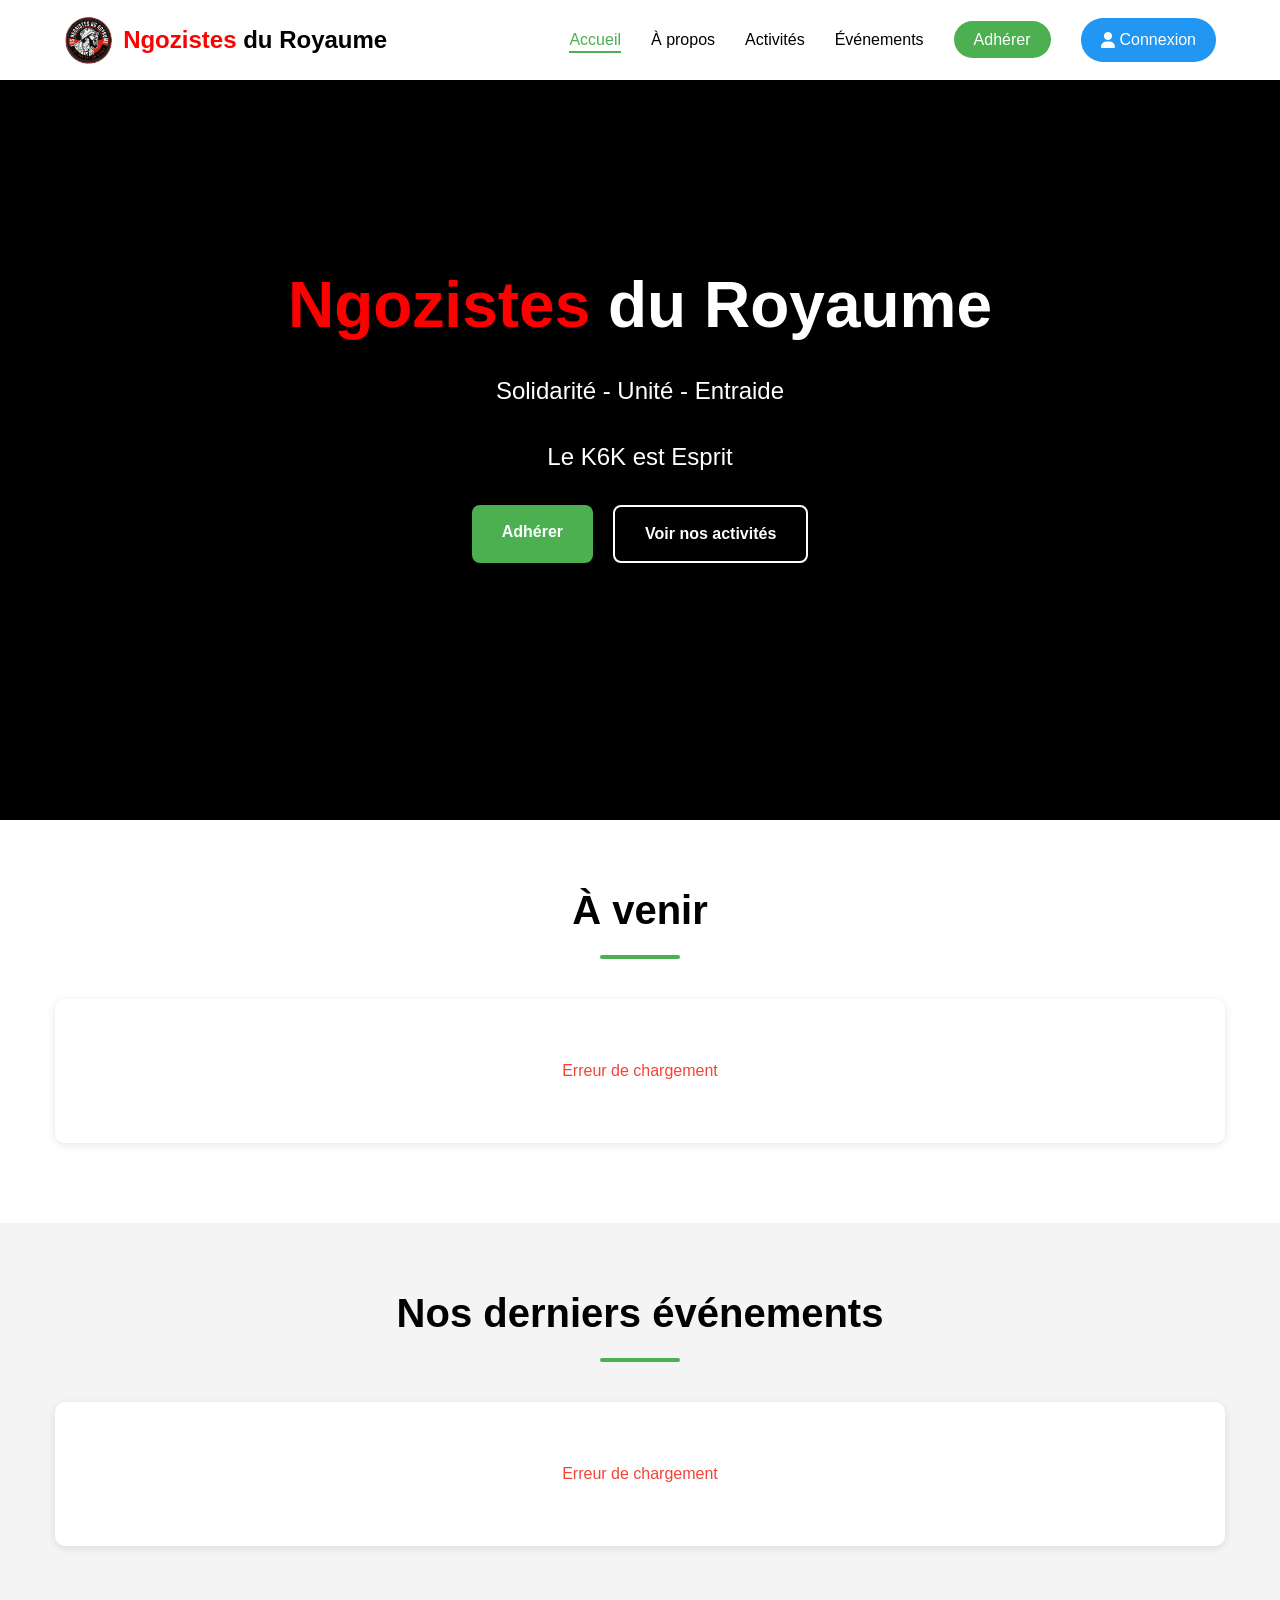
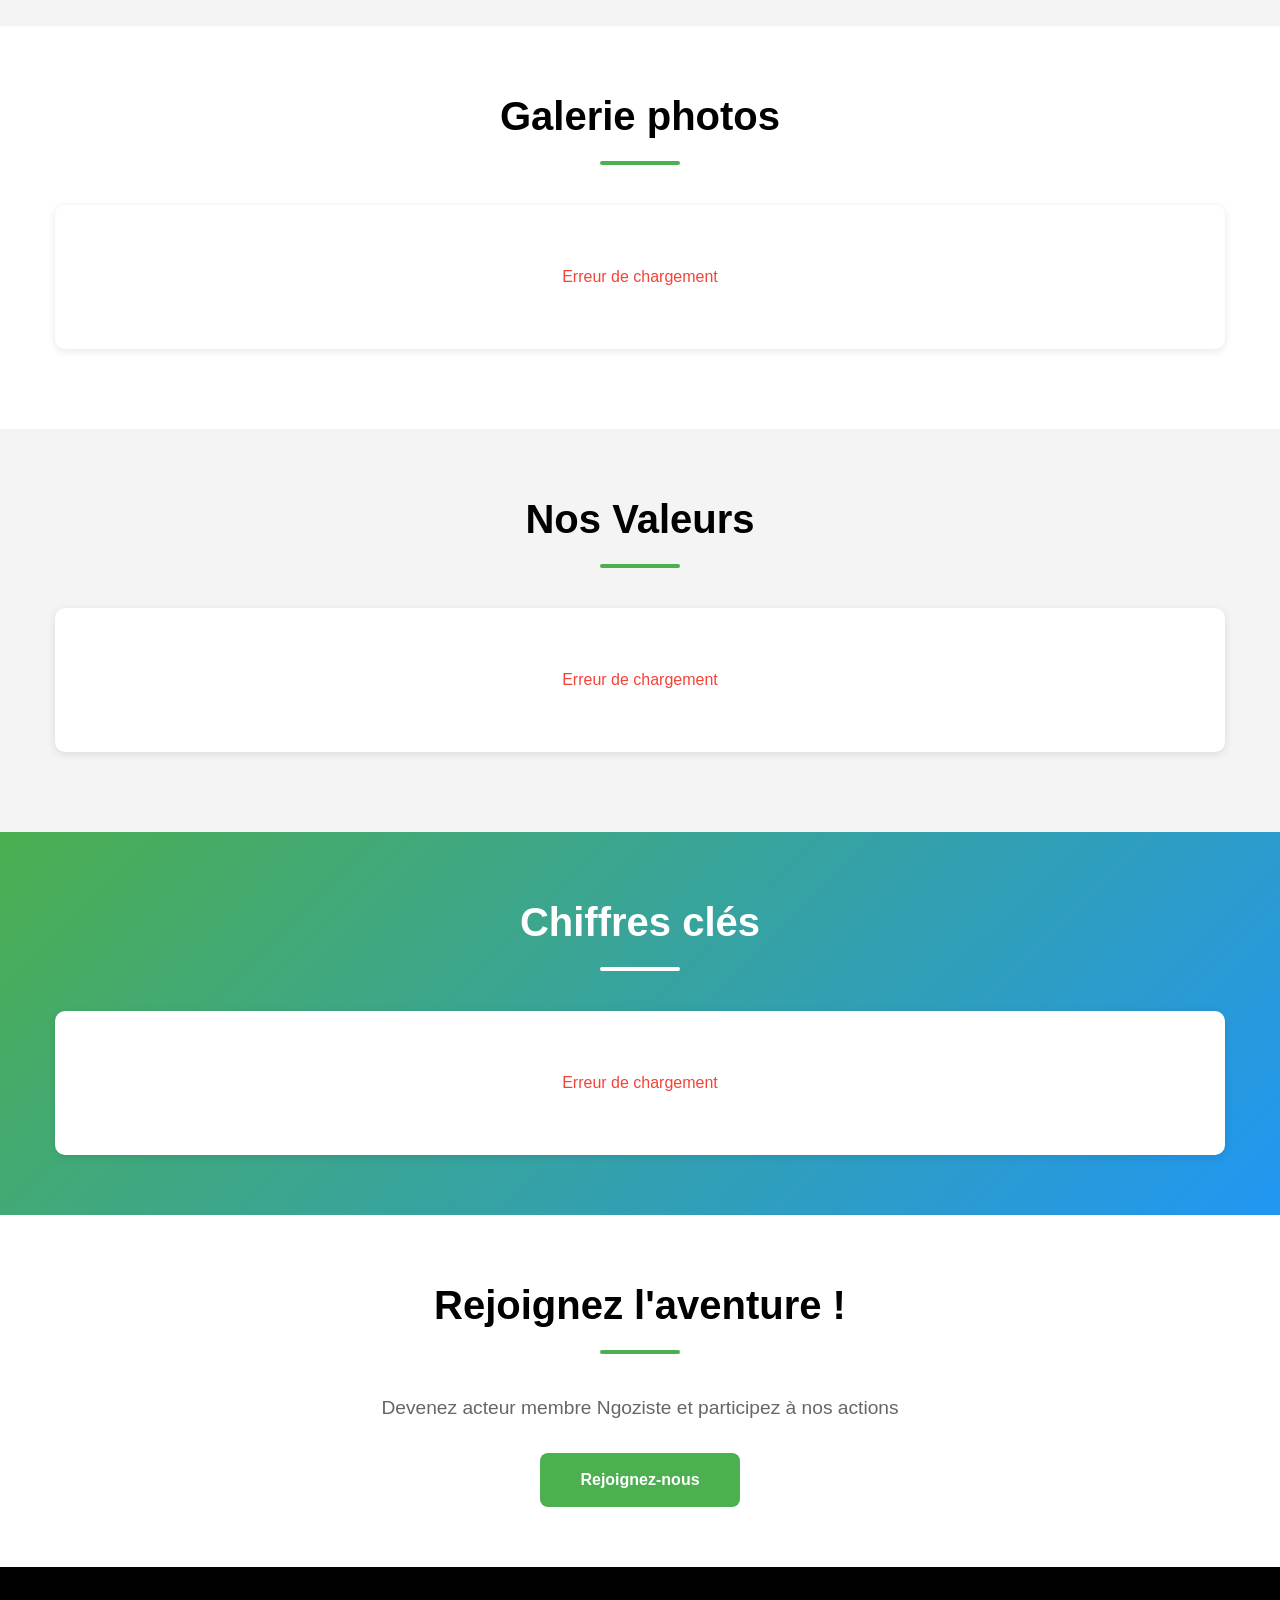
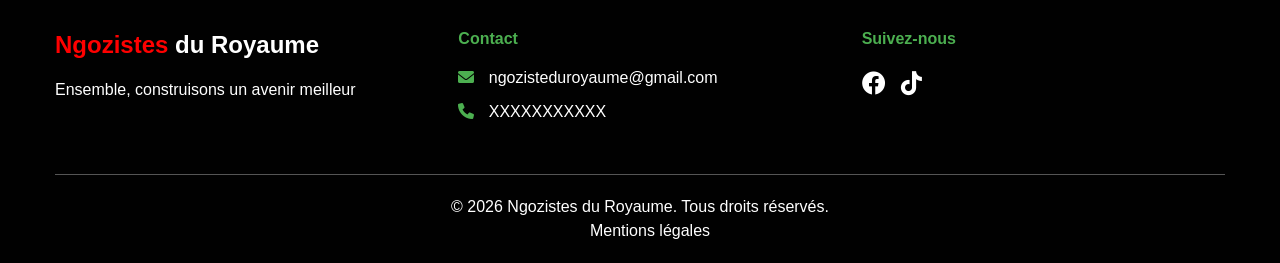
==== commit b55bca51: "Update index.html" ====
--- a/index.html
+++ b/index.html
@@ -451,10 +451,10 @@
             background: white;
         }
 
-        /* Grille carrée */
+        /* Grille carrée - 4x1 SUR PC */
         .square-grid {
             display: grid;
-            grid-template-columns: repeat(auto-fill, minmax(280px, 1fr));
+            grid-template-columns: repeat(4, 1fr);
             gap: 16px;
             margin-bottom: 20px;
         }
@@ -485,6 +485,7 @@
             overflow: hidden;
             position: relative;
             background: #f0f0f0;
+            cursor: default;
         }
 
         .event-card-square .event-image img {
@@ -492,6 +493,7 @@
             height: 100%;
             object-fit: cover;
             transition: var(--transition);
+            pointer-events: none;
         }
 
         .event-card-square:hover .event-image img {
@@ -510,6 +512,7 @@
             font-weight: 500;
             z-index: 2;
             box-shadow: 0 2px 4px rgba(0,0,0,0.2);
+            pointer-events: none;
         }
 
         .event-card-square .event-badge.past {
@@ -581,10 +584,7 @@
             font-size: 0.7rem;
             font-weight: 500;
             text-decoration: none;
-        }
-
-        .event-card-square .btn-detail:hover {
-            background: #45a049;
+            pointer-events: none;
         }
 
         /* Carte pour les valeurs */
@@ -650,6 +650,7 @@
             height: 100%;
             object-fit: cover;
             transition: var(--transition);
+            pointer-events: none;
         }
 
         .gallery-item-square:hover img {
@@ -668,6 +669,7 @@
             justify-content: center;
             opacity: 0;
             transition: var(--transition);
+            pointer-events: none;
         }
 
         .gallery-item-square:hover .gallery-overlay {
@@ -679,7 +681,7 @@
             font-size: 2rem;
         }
 
-        /* Bouton "+X" style Facebook */
+        /* Bouton "+X" */
         .show-more-container {
             display: flex;
             justify-content: center;
@@ -722,43 +724,16 @@
             font-size: 0.85rem;
         }
 
-        /* Grille pour les éléments supplémentaires */
+        /* Grille pour les éléments supplémentaires - 4x1 SUR PC */
         .more-items {
             display: none;
-            grid-template-columns: repeat(auto-fill, minmax(280px, 1fr));
+            grid-template-columns: repeat(4, 1fr);
             gap: 16px;
             margin-top: 16px;
         }
 
         .more-items.show {
             display: grid;
-        }
-
-        /* Filtres galerie */
-        .gallery-filter {
-            display: flex;
-            justify-content: center;
-            gap: 10px;
-            margin-bottom: 25px;
-            flex-wrap: wrap;
-        }
-
-        .filter-btn {
-            padding: 6px 15px;
-            border: none;
-            background: var(--light-color);
-            color: var(--dark-color);
-            border-radius: 20px;
-            cursor: pointer;
-            transition: var(--transition);
-            font-size: 0.85rem;
-            font-weight: 500;
-        }
-
-        .filter-btn.active,
-        .filter-btn:hover {
-            background: var(--primary-color);
-            color: white;
         }
 
         /* Stats */
@@ -897,7 +872,7 @@
             color: var(--primary-color);
         }
 
-        /* Lightbox */
+        /* Lightbox pour la galerie uniquement */
         .lightbox {
             display: none;
             position: fixed;
@@ -905,7 +880,7 @@
             left: 0;
             width: 100%;
             height: 100%;
-            background: rgba(0, 0, 0, 0.9);
+            background: rgba(0, 0, 0, 0.95);
             z-index: 4000;
             align-items: center;
             justify-content: center;
@@ -917,8 +892,24 @@
 
         .lightbox-content {
             max-width: 90%;
-            max-height: 90%;
+            max-height: 80vh;
             object-fit: contain;
+            border: 3px solid white;
+            border-radius: 5px;
+            cursor: default;
+            box-shadow: 0 0 30px rgba(255,255,255,0.2);
+        }
+
+        .lightbox-caption {
+            position: absolute;
+            bottom: 20px;
+            left: 0;
+            width: 100%;
+            text-align: center;
+            color: white;
+            font-size: 1rem;
+            padding: 10px;
+            background: rgba(0,0,0,0.5);
         }
 
         .close-lightbox {
@@ -926,13 +917,61 @@
             top: 20px;
             right: 30px;
             color: white;
-            font-size: 40px;
+            font-size: 50px;
             cursor: pointer;
             transition: var(--transition);
+            z-index: 4001;
         }
 
         .close-lightbox:hover {
             color: var(--danger-color);
+            transform: scale(1.1);
+        }
+
+        .lightbox-prev,
+        .lightbox-next {
+            position: absolute;
+            top: 50%;
+            transform: translateY(-50%);
+            color: white;
+            font-size: 50px;
+            cursor: pointer;
+            transition: var(--transition);
+            padding: 20px;
+            z-index: 4001;
+            background: rgba(0,0,0,0.3);
+            border-radius: 50%;
+            width: 80px;
+            height: 80px;
+            display: flex;
+            align-items: center;
+            justify-content: center;
+        }
+
+        .lightbox-prev:hover,
+        .lightbox-next:hover {
+            background: rgba(76, 175, 80, 0.5);
+            transform: translateY(-50%) scale(1.1);
+        }
+
+        .lightbox-prev {
+            left: 20px;
+        }
+
+        .lightbox-next {
+            right: 20px;
+        }
+
+        .lightbox-counter {
+            position: absolute;
+            top: 20px;
+            left: 30px;
+            color: white;
+            font-size: 1rem;
+            background: rgba(0,0,0,0.5);
+            padding: 5px 15px;
+            border-radius: 20px;
+            z-index: 4001;
         }
 
         /* États */
@@ -1006,7 +1045,15 @@
             }
         }
 
-        /* Responsive */
+        /* RESPONSIVE - 2x2 SUR MOBILE */
+        @media screen and (max-width: 1024px) and (min-width: 769px) {
+            .square-grid,
+            .more-items {
+                grid-template-columns: repeat(4, 1fr);
+                gap: 15px;
+            }
+        }
+
         @media screen and (max-width: 768px) {
             body { padding-top: 70px; }
             .navbar { height: 70px; }
@@ -1037,8 +1084,6 @@
             .slogan { font-size: 1.2rem; }
             .hero-buttons { flex-direction: column; max-width: 250px; margin: 0 auto; }
             
-            .square-grid { grid-template-columns: repeat(auto-fill, minmax(240px, 1fr)); }
-            
             h2 { font-size: 2rem; }
             
             .user-profile { padding: 5px; }
@@ -1047,6 +1092,76 @@
             .nav-avatar { width: 40px; height: 40px; }
             
             .stats-grid { grid-template-columns: 1fr; }
+            
+            /* 2x2 sur mobile */
+            .square-grid,
+            .more-items {
+                grid-template-columns: repeat(2, 1fr);
+                gap: 10px;
+            }
+            
+            .event-card-square {
+                aspect-ratio: 1 / 1.2;
+            }
+            
+            .event-card-square .event-image {
+                height: 55%;
+            }
+            
+            .event-card-square .event-content {
+                padding: 8px;
+            }
+            
+            .event-card-square .event-date {
+                font-size: 0.65rem;
+            }
+            
+            .event-card-square .event-title {
+                font-size: 0.85rem;
+                height: 2.2em;
+            }
+            
+            .event-card-square .event-meta {
+                font-size: 0.65rem;
+            }
+            
+            .event-card-square .btn-detail {
+                padding: 3px 8px;
+                font-size: 0.6rem;
+            }
+            
+            .value-card-square {
+                padding: 12px;
+            }
+            
+            .value-card-square i {
+                font-size: 1.8rem;
+            }
+            
+            .value-card-square h3 {
+                font-size: 0.9rem;
+            }
+            
+            .value-card-square p {
+                font-size: 0.7rem;
+            }
+            
+            .show-more-btn {
+                padding: 8px 18px;
+                font-size: 0.85rem;
+            }
+            
+            .lightbox-prev,
+            .lightbox-next {
+                font-size: 30px;
+                width: 50px;
+                height: 50px;
+                padding: 10px;
+            }
+            
+            .lightbox-content {
+                max-height: 70vh;
+            }
         }
 
         @media screen and (max-width: 480px) {
@@ -1056,9 +1171,22 @@
             .hero { height: calc(100vh - 60px); margin-top: -60px; }
             .hero-content h1 { font-size: 2rem; }
             .slogan { font-size: 1rem; }
-            .container { padding: 0 12px; }
             h2 { font-size: 1.8rem; }
-            .square-grid { grid-template-columns: 1fr; }
+            
+            /* 2x2 sur très petits écrans */
+            .square-grid,
+            .more-items {
+                grid-template-columns: repeat(2, 1fr);
+                gap: 8px;
+            }
+            
+            .event-card-square .event-title {
+                font-size: 0.8rem;
+            }
+            
+            .value-card-square i {
+                font-size: 1.5rem;
+            }
         }
     </style>
 </head>
@@ -1134,11 +1262,6 @@
     <section class="section bg-white">
         <div class="container">
             <h2>Galerie photos</h2>
-            <div class="gallery-filter">
-                <button class="filter-btn active" data-filter="all">Tous</button>
-                <button class="filter-btn" data-filter="activities">Activités</button>
-                <button class="filter-btn" data-filter="events">Événements</button>
-            </div>
             <div id="gallery-container">
                 <div class="square-grid loading">Chargement de la galerie...</div>
             </div>
@@ -1185,7 +1308,7 @@
                 <div class="footer-contact">
                     <h4>Contact</h4>
                     <p><i class="fas fa-envelope"></i> <a href="mailto:ngozisteduroyaume@gmail.com">ngozisteduroyaume@gmail.com</a></p>
-                    <p><i class="fas fa-phone"></i> 01 23 45 67 89</p>
+                    <p><i class="fas fa-phone"></i> XXXXXXXXXXX</p>
                 </div>
                 <div class="footer-social">
                     <h4>Suivez-nous</h4>
@@ -1196,21 +1319,27 @@
                 </div>
             </div>
             <div class="footer-bottom">
-                <p>&copy; 2024 Ngozistes du Royaume. Tous droits réservés.</p>
+                <p>&copy; 2026 Ngozistes du Royaume. Tous droits réservés.</p>
                 <a href="#">Mentions légales</a>
             </div>
         </div>
     </footer>
 
-    <!-- Lightbox -->
+    <!-- Lightbox pour la galerie uniquement avec navigation -->
     <div class="lightbox" id="lightbox">
         <span class="close-lightbox" id="close-lightbox">&times;</span>
+        <div class="lightbox-prev" id="lightbox-prev">&#10094;</div>
+        <div class="lightbox-next" id="lightbox-next">&#10095;</div>
+        <div class="lightbox-counter" id="lightbox-counter">1 / 1</div>
         <img class="lightbox-content" id="lightbox-img" src="" alt="Agrandissement">
+        <div class="lightbox-caption" id="lightbox-caption"></div>
     </div>
 
     <script>
         // ==================== VARIABLES GLOBALES ====================
         let currentUser = null;
+        let galleryItems = [];
+        let currentImageIndex = 0;
 
         // ==================== INITIALISATION ====================
         document.addEventListener('DOMContentLoaded', async () => {
@@ -1219,9 +1348,8 @@
             initVideoControls();
             initScrollAnimations();
             initLightbox();
-            initGalleryFilters();
-            
-            // Charger les données dans le nouvel ordre
+            
+            // Charger les données
             await loadUpcomingEvents();
             await loadPastEvents();
             await loadGallery();
@@ -1389,20 +1517,66 @@
             animate();
         }
 
-        // ==================== LIGHTBOX ====================
+        // ==================== LIGHTBOX POUR LA GALERIE UNIQUEMENT ====================
         function initLightbox() {
             const lightbox = document.getElementById('lightbox');
             const lightboxImg = document.getElementById('lightbox-img');
+            const lightboxCaption = document.getElementById('lightbox-caption');
+            const lightboxCounter = document.getElementById('lightbox-counter');
             const closeLightbox = document.getElementById('close-lightbox');
-
-            if (lightbox && lightboxImg && closeLightbox) {
-                window.openLightbox = (src) => {
-                    lightboxImg.src = src;
+            const prevBtn = document.getElementById('lightbox-prev');
+            const nextBtn = document.getElementById('lightbox-next');
+
+            if (lightbox && lightboxImg && closeLightbox && prevBtn && nextBtn) {
+                window.openGalleryLightbox = (src, caption = '', index = 0) => {
+                    currentImageIndex = index;
+                    updateLightboxContent(src, caption);
                     lightbox.classList.add('active');
                     document.body.style.overflow = 'hidden';
                 };
 
-                closeLightbox.addEventListener('click', () => {
+                function updateLightboxContent(src, caption) {
+                    lightboxImg.src = src;
+                    lightboxCaption.textContent = caption;
+                    if (galleryItems.length > 0) {
+                        lightboxCounter.textContent = `${currentImageIndex + 1} / ${galleryItems.length}`;
+                    }
+                }
+
+                function showPrevImage() {
+                    if (galleryItems.length > 0) {
+                        currentImageIndex--;
+                        if (currentImageIndex < 0) {
+                            currentImageIndex = galleryItems.length - 1;
+                        }
+                        const item = galleryItems[currentImageIndex];
+                        updateLightboxContent(item.image, item.title || '');
+                    }
+                }
+
+                function showNextImage() {
+                    if (galleryItems.length > 0) {
+                        currentImageIndex++;
+                        if (currentImageIndex >= galleryItems.length) {
+                            currentImageIndex = 0;
+                        }
+                        const item = galleryItems[currentImageIndex];
+                        updateLightboxContent(item.image, item.title || '');
+                    }
+                }
+
+                prevBtn.addEventListener('click', (e) => {
+                    e.stopPropagation();
+                    showPrevImage();
+                });
+
+                nextBtn.addEventListener('click', (e) => {
+                    e.stopPropagation();
+                    showNextImage();
+                });
+
+                closeLightbox.addEventListener('click', (e) => {
+                    e.stopPropagation();
                     lightbox.classList.remove('active');
                     document.body.style.overflow = 'auto';
                 });
@@ -1415,38 +1589,18 @@
                 });
 
                 document.addEventListener('keydown', (e) => {
-                    if (e.key === 'Escape' && lightbox.classList.contains('active')) {
-                        lightbox.classList.remove('active');
-                        document.body.style.overflow = 'auto';
+                    if (lightbox.classList.contains('active')) {
+                        if (e.key === 'Escape') {
+                            lightbox.classList.remove('active');
+                            document.body.style.overflow = 'auto';
+                        } else if (e.key === 'ArrowLeft') {
+                            showPrevImage();
+                        } else if (e.key === 'ArrowRight') {
+                            showNextImage();
+                        }
                     }
                 });
             }
-        }
-
-        // ==================== FILTRES GALERIE ====================
-        function initGalleryFilters() {
-            const filterButtons = document.querySelectorAll('.gallery-filter .filter-btn');
-
-            filterButtons.forEach(btn => {
-                btn.addEventListener('click', function() {
-                    filterButtons.forEach(b => b.classList.remove('active'));
-                    this.classList.add('active');
-
-                    const filter = this.dataset.filter;
-                    filterGallery(filter);
-                });
-            });
-        }
-
-        function filterGallery(filter) {
-            const items = document.querySelectorAll('.gallery-item-square');
-            items.forEach(item => {
-                if (filter === 'all' || item.dataset.category === filter) {
-                    item.style.display = 'block';
-                } else {
-                    item.style.display = 'none';
-                }
-            });
         }
 
         // ==================== FONCTIONS UTILITAIRES ====================
@@ -1465,7 +1619,7 @@
                 return;
             }
             
-            // Afficher les 4 premiers éléments
+            // Afficher les premiers éléments
             const initialItems = items.slice(0, itemsPerPage);
             const remainingItems = items.slice(itemsPerPage);
             
@@ -1479,7 +1633,7 @@
             if (remainingItems.length > 0) {
                 html += `
                     <div class="show-more-container">
-                        <button class="show-more-btn" onclick="toggleMoreItems('${containerId}-more')">
+                        <button class="show-more-btn" onclick="toggleMoreItems('${containerId}-more', this, ${remainingItems.length})">
                             <i class="fas fa-chevron-down"></i>
                             Voir 
                             <span class="plus-count">+${remainingItems.length}</span>
@@ -1495,25 +1649,18 @@
             container.innerHTML = html;
         }
 
-        window.toggleMoreItems = function(id) {
+        window.toggleMoreItems = function(id, button, count) {
             const element = document.getElementById(id);
-            const button = event.currentTarget;
             
             if (element) {
                 element.classList.toggle('show');
                 
-                const icon = button.querySelector('i');
-                const countSpan = button.querySelector('.plus-count');
-                const count = parseInt(countSpan.textContent.replace('+', ''));
-                
                 if (element.classList.contains('show')) {
-                    icon.className = 'fas fa-chevron-up';
                     button.innerHTML = `
                         <i class="fas fa-chevron-up"></i>
                         Voir moins
                     `;
                 } else {
-                    icon.className = 'fas fa-chevron-down';
                     button.innerHTML = `
                         <i class="fas fa-chevron-down"></i>
                         Voir 
@@ -1546,7 +1693,7 @@
                     return `
                         <div class="event-card-square" onclick="window.location.href='evenements.html?id=${event.id}'">
                             <div class="event-image">
-                                <img src="${eventImage}" alt="${event.title}" onclick="event.stopPropagation(); openLightbox('${eventImage}')" onerror="this.src='images/events/default.jpg'">
+                                <img src="${eventImage}" alt="${event.title}" onerror="this.src='images/events/default.jpg'">
                                 <span class="event-badge">À venir</span>
                             </div>
                             <div class="event-content">
@@ -1597,7 +1744,7 @@
                     return `
                         <div class="event-card-square" onclick="window.location.href='evenements.html?id=${event.id}'">
                             <div class="event-image">
-                                <img src="${eventImage}" alt="${event.title}" onclick="event.stopPropagation(); openLightbox('${eventImage}')" onerror="this.src='images/events/default.jpg'">
+                                <img src="${eventImage}" alt="${event.title}" onerror="this.src='images/events/default.jpg'">
                                 <span class="event-badge past">Passé</span>
                             </div>
                             <div class="event-content">
@@ -1639,22 +1786,21 @@
 
                 if (error) throw error;
 
-                if (data?.length) {
-                    const createCard = (item) => `
-                        <div class="gallery-item-square" data-category="${item.category || 'general'}">
-                            <img src="${item.image}" alt="${item.title || 'Photo'}" onclick="openLightbox('${item.image}')" onerror="this.src='images/gallery/default.jpg'">
+                galleryItems = data || [];
+
+                const createCard = (item, index) => {
+                    return `
+                        <div class="gallery-item-square" onclick="openGalleryLightbox('${item.image}', '${item.title || ''}', ${index})">
+                            <img src="${item.image}" alt="${item.title || 'Photo'}" onerror="this.src='images/gallery/default.jpg'">
                             <div class="gallery-overlay">
                                 <i class="fas fa-search-plus"></i>
                             </div>
                         </div>
                     `;
-
-                    renderWithShowMore(containerId, data, createCard, 4);
-                    
-                    // Réinitialiser les filtres
-                    setTimeout(() => {
-                        filterGallery('all');
-                    }, 100);
+                };
+
+                if (galleryItems.length > 0) {
+                    renderWithShowMore(containerId, galleryItems, (item, index) => createCard(item, index), 4);
                 } else {
                     document.getElementById(containerId).innerHTML = '<div class="square-grid"><div class="no-data">Aucune image dans la galerie</div></div>';
                 }
@@ -1702,7 +1848,6 @@
                     </div>
                 `;
 
-                // Avec 4 valeurs, pas besoin de bouton "+X", on les affiche toutes
                 const container = document.getElementById(containerId);
                 container.innerHTML = `
                     <div class="square-grid">
@@ -1782,4 +1927,4 @@
         }
     </script>
 </body>
-</html>+</html>
